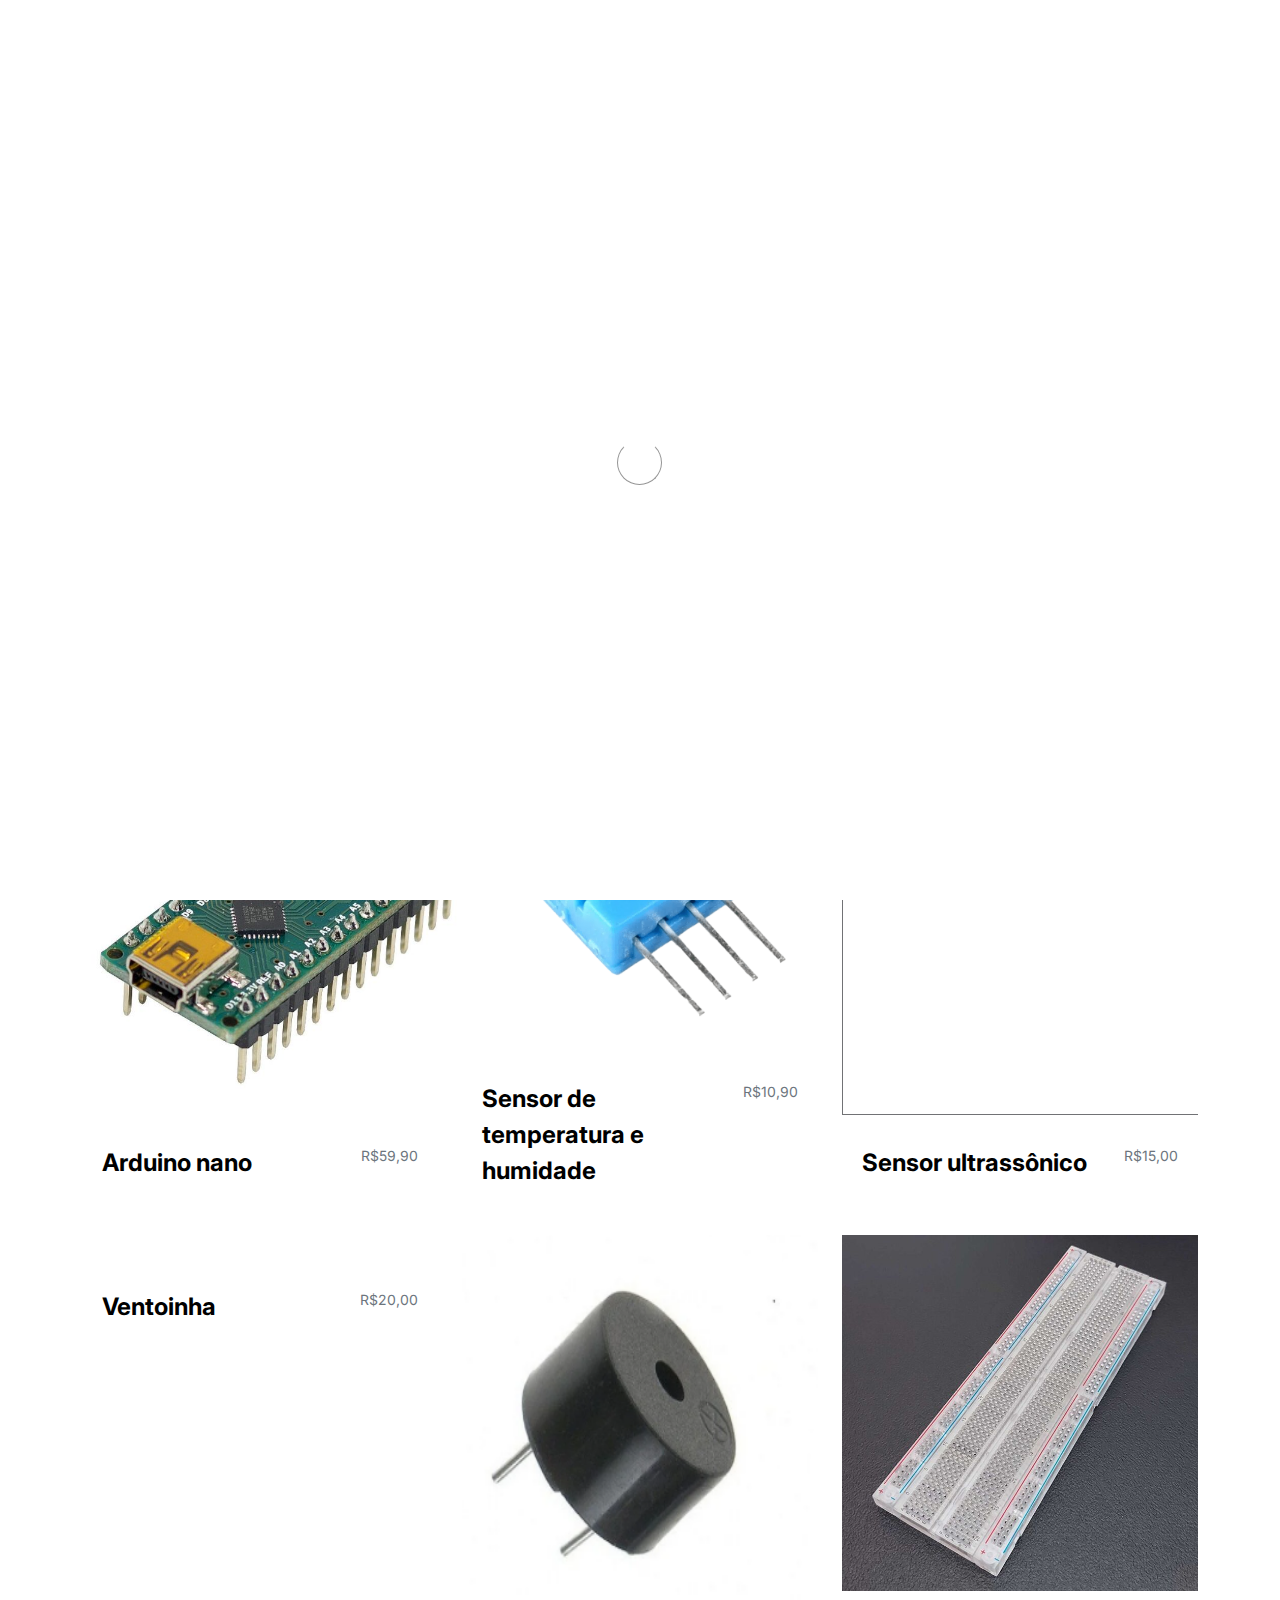
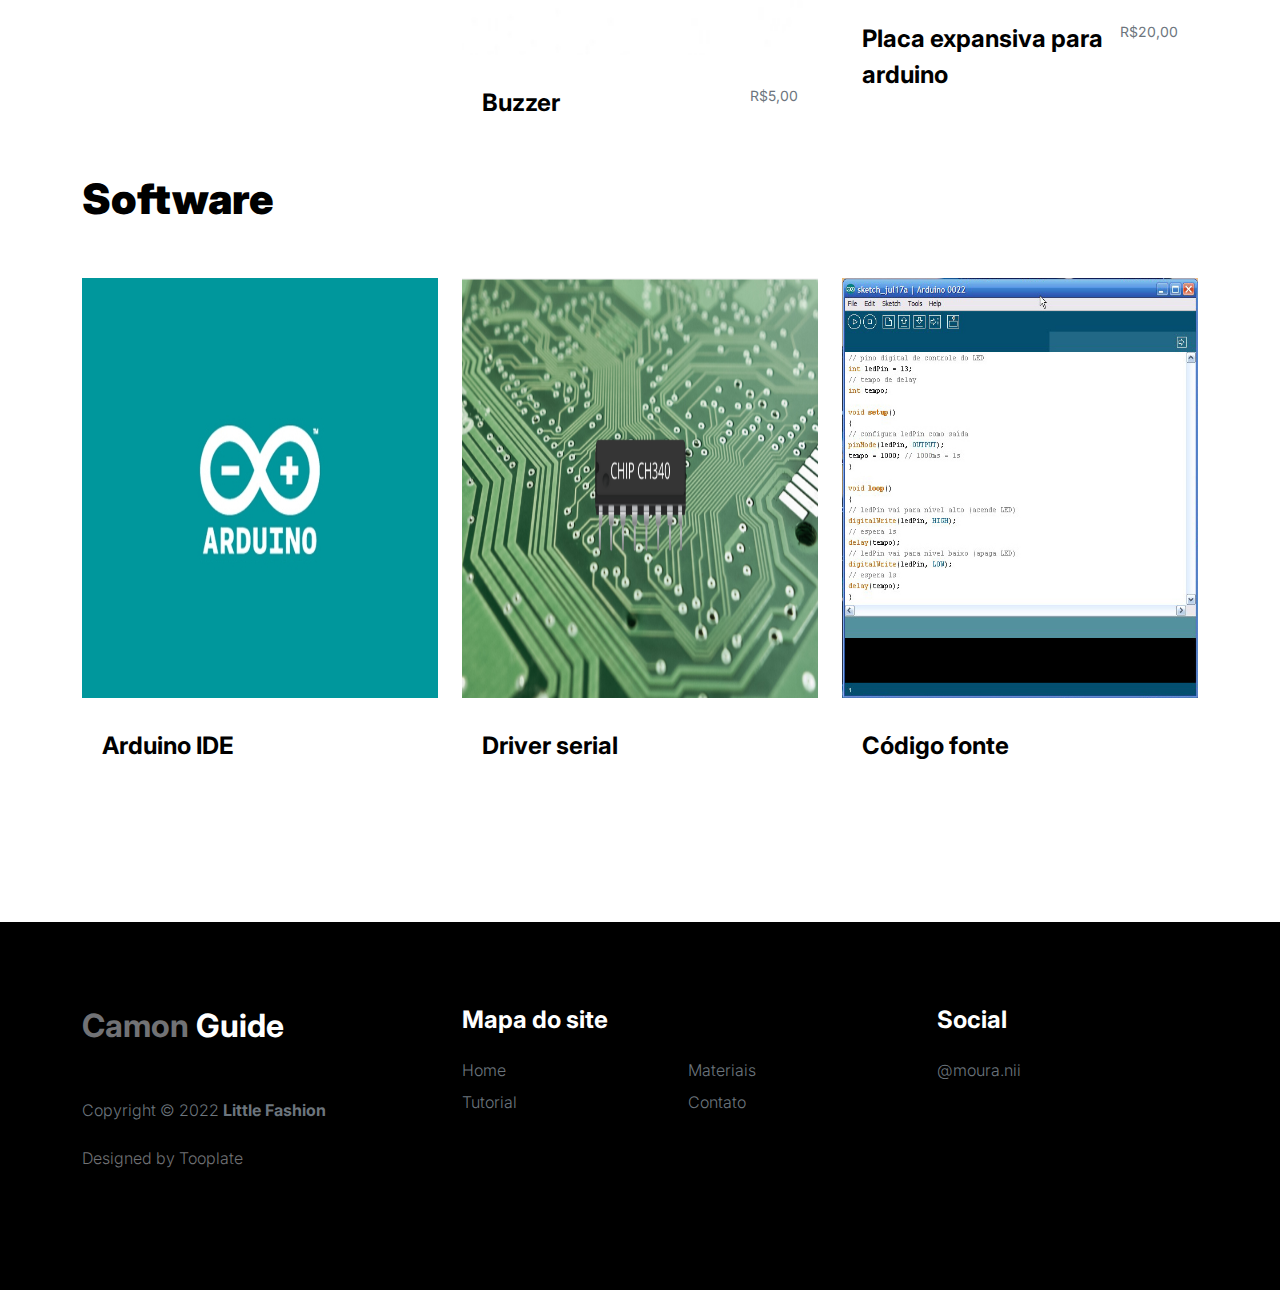
==== about.html @ 304fa765 "Add files via upload" ====
<!doctype html>
<html lang="en">
    <head>
        <meta charset="utf-8">
        <meta name="viewport" content="width=device-width, initial-scale=1">


        <meta name="description" content="">
        <meta name="author" content="">


        <title>Tooplate's Little Fashion - Products</title>


        <!-- CSS FILES -->
        <link rel="preconnect" href="https://fonts.googleapis.com">


        <link rel="preconnect" href="https://fonts.gstatic.com" crossorigin>


        <link href="https://fonts.googleapis.com/css2?family=Inter:wght@100;300;400;700;900&display=swap" rel="stylesheet">


        <link href="css/bootstrap.min.css" rel="stylesheet">
        <link href="css/bootstrap-icons.css" rel="stylesheet">


        <link rel="stylesheet" href="css/slick.css"/>


        <link href="css/tooplate-little-fashion.css" rel="stylesheet">
<!--


Tooplate 2127 Little Fashion


https://www.tooplate.com/view/2127-little-fashion


-->
    </head>
   
    <body>


        <section class="preloader">
            <div class="spinner">
                <span class="sk-inner-circle"></span>
            </div>
        </section>
   
        <main>


            <nav class="navbar navbar-expand-lg">
                <div class="container">
                    <button class="navbar-toggler" type="button" data-bs-toggle="collapse" data-bs-target="#navbarNav" aria-controls="navbarNav" aria-expanded="false" aria-label="Toggle navigation">
                        <span class="navbar-toggler-icon"></span>
                    </button>


                    <a class="navbar-brand" href="index.html">
                        <strong><span>Camon</span> Guide</strong>
                    </a>


                    <div class="d-lg-none">
                        <a href="sign-in.html" class="bi-person custom-icon me-3"></a>


                        <a href="" class="bi-bag custom-icon"></a>
                    </div>


                    <div class="collapse navbar-collapse" id="navbarNav">
                        <ul class="navbar-nav mx-auto">
                            <li class="nav-item">
                                <a class="nav-link" href="index.html">Home</a>
                            </li>


                            <li class="nav-item">
                                <a class="nav-link" href="about.html">Materiais</a>
                            </li>


                            <li class="nav-item">
                                <a class="nav-link active" href="products.html">Tutorial</a>
                            </li>


                            <li class="nav-item">
                                <a class="nav-link" href="contact.html">Contato</a>
                            </li>
                        </ul>


                    </div>
                </div>
            </nav>


            <header class="site-header section-padding d-flex justify-content-center align-items-center">
                <div class="container">
                    <div class="row">


                        <div class="col-lg-10 col-12">
                            <h1>
                                <span class="d-block text-primary">Lista de materiais</span>
                                <span class="d-block text-dark">Camon</span>
                            </h1>
                        </div>
                    </div>
                </div>
            </header>


            <section class="products section-padding">
                <div class="container">
                    <div class="row">
                       
                        <div class="col-12">
                            <h2 class="mb-5">Materiais</h2>
                        </div>


                        <div class="col-lg-4 col-12 mb-3">
                            <div class="product-thumb">
                                <a href="">
                                    <img src="images/arduinonano.jpg" class="arduino usado no colete" alt="" id="arduino">
                                </a>


                                <div class="product-info d-flex">
                                    <div>
                                        <h5 class="product-title mb-0">
                                            <a href="" class="product-title-link">Arduino nano</a>
                                        </h5>
                                    </div>


                                    <small class="product-price text-muted ms-auto">R$59,90</small>
                                </div>
                            </div>
                        </div>


                        <div class="col-lg-4 col-12 mb-3">
                            <div class="product-thumb">
                                <a href="">
                                    <img src="images/temperatura.png" class="img-fluid product-image" alt="">
                                </a>




                                <div class="product-info d-flex">
                                    <div>
                                        <h5 class="product-title mb-0">
                                            <a href="" class="product-title-link">Sensor de temperatura e humidade</a>
                                        </h5>
                                    </div>


                                    <small class="product-price text-muted ms-auto">R$10,90</small>
                                </div>
                            </div>
                        </div>


                        <div class="col-lg-4 col-12">
                            <div class="product-thumb">
                                <a href="">
                                    <img src="images/ultrassonico.jpg" class="img-fluid product-image" alt="" id="ultrassonico">
                                </a>


                                <div class="product-top d-flex">
                                    <a href="#" class="bi-heart-fill product-icon ms-auto"></a>
                                </div>


                                <div class="product-info d-flex">
                                    <div>
                                        <h5 class="product-title mb-0">
                                            <a href="" class="product-title-link">Sensor ultrassônico</a>
                                        </h5>
                                    </div>


                                    <small class="product-price text-muted ms-auto">R$15,00</small>
                                </div>
                            </div>
                        </div>


                        <div class="col-lg-4 col-12 mb-3">
                            <div class="product-thumb">
                                <a href="">
                                    <img src="images/ventoinha.jpg" class="img-fluid product-image" alt="">
                                </a>


                                <div class="product-info d-flex">
                                    <div>
                                        <h5 class="product-title mb-0">
                                            <a href="" class="product-title-link">Ventoinha</a>
                                        </h5>
                                    </div>


                                    <small class="product-price text-muted ms-auto">R$20,00</small>
                                </div>
                            </div>
                        </div>


                        <div class="col-lg-4 col-12 mb-3">
                            <div class="product-thumb">
                                <a href="">
                                    <img src="images/buzzer.png" class="img-fluid product-image" alt="" id="buzzer">
                                </a>


                                <div class="product-top d-flex">
                                    <a href="#" class="bi-heart-fill product-icon ms-auto"></a>
                                </div>


                                <div class="product-info d-flex">
                                    <div>
                                        <h5 class="product-title mb-0">
                                            <a href="" class="product-title-link">Buzzer</a>
                                        </h5>
                                    </div>


                                    <small class="product-price text-muted ms-auto">R$5,00</small>
                                </div>
                            </div>
                        </div>


                        <div class="col-lg-4 col-12 mb-3">
                            <div class="product-thumb">
                                <a href="">
                                    <img src="images/protoboard.jpg" class="img-fluid product-image" alt="">
                                </a>


                                <div class="product-info d-flex">
                                    <div>
                                        <h5 class="product-title mb-0">
                                            <a href="" class="product-title-link">Placa expansiva para arduino</a>
                                        </h5>
                                    </div>


                                    <small class="product-price text-muted ms-auto">R$20,00</small>
                                </div>
                            </div>
                        </div>
                        <div class="col-12">
                            <h2 class="mb-5">Software</h2>
                        </div>

                        <div class="col-lg-4 col-12 mb-3">
                            <div class="product-thumb">
                                <a href="products.html">
                                    <img src="images/arduino.jpg" class="img-fluid product-image" alt="" id="arduinoide">
                                </a>


                                <div class="product-info d-flex">
                                    <div>
                                        <h5 class="product-title mb-0">
                                            <a href="" class="product-title-link">Arduino IDE</a>
                                        </h5>
                                    </div>
                                </div>
                            </div>
                        </div>


                        <div class="col-lg-4 col-12 mb-3">
                            <div class="product-thumb">
                                <a href="products.html">
                                    <img src="images/chip.png" class="img-fluid product-image" alt="" id="chip">
                                </a>

                                <div class="product-info d-flex">
                                    <div>
                                        <h5 class="product-title mb-0">
                                            <a href="" class="product-title-link">Driver serial</a>
                                        </h5>
                                    </div>
                                </div>
                            </div>
                        </div>


                        <div class="col-lg-4 col-12 mb-3">
                            <div class="product-thumb">
                                <a href="products.html">
                                    <img src="images/codigofonte.jpg" class="img-fluid product-image" alt="" id="fonte">
                                </a>


                                <div class="product-info d-flex">
                                    <div>
                                        <h5 class="product-title mb-0">
                                            <a href="" class="product-title-link">Código fonte</a>
                                        </h5>
                                    </div>

                                </div>
                            </div>
                        </div>


                    </div>
                </div>
            </section>


        </main>


        <footer class="site-footer">
            <div class="container">
                <div class="row">


                    <div class="col-lg-3 col-10 me-auto mb-4">
                        <h4 class="text-white mb-3"><a href="index.html">Camon</a> Guide</h4>
                        <p class="copyright-text text-muted mt-lg-5 mb-4 mb-lg-0">Copyright © 2022 <strong>Little Fashion</strong></p>
                        <br>
                        <p class="copyright-text">Designed by <a href="https://www.tooplate.com/" target="_blank">Tooplate</a></p>
                    </div>


                    <div class="col-lg-5 col-8">
                        <h5 class="text-white mb-3">Mapa do site</h5>


                        <ul class="footer-menu d-flex flex-wrap">
                            <li class="footer-menu-item"><a href="about.html" class="footer-menu-link">Home</a></li>


                            <li class="footer-menu-item"><a href="#" class="footer-menu-link">Materiais</a></li>


                            <li class="footer-menu-item"><a href="#" class="footer-menu-link">Tutorial</a></li>


                            <li class="footer-menu-item"><a href="#" class="footer-menu-link">Contato</a></li>
                        </ul>
                    </div>


                    <div class="col-lg-3 col-4">
                        <h5 class="text-white mb-3">Social</h5>
                        <ul class="footer-menu d-flex flex-wrap">
                            <li class="footer-menu-item"><a href="about.html" class="footer-menu-link">@moura.nii</a></li>
                        </ul>
                    </div>


                </div>
            </div>
        </footer>


        <!-- JAVASCRIPT FILES -->
        <script src="js/jquery.min.js"></script>
        <script src="js/bootstrap.bundle.min.js"></script>
        <script src="js/Headroom.js"></script>
        <script src="js/jQuery.headroom.js"></script>
        <script src="js/slick.min.js"></script>
        <script src="js/custom.js"></script>


    </body>
</html>
---- css/tooplate-little-fashion.css ----
/*

Tooplate 2127 Little Fashion

https://www.tooplate.com/view/2127-little-fashion

*/


/*---------------------------------------
  CUSTOM PROPERTIES ( VARIABLES )             
-----------------------------------------*/
:root {
  --white-color:                #FFFFFF;
  --primary-color:              #6A5ACD;
  --section-bg-color:           #f0f8ff;
  --dark-color:                 #000000;
  --grey-color:                 #d0d1d1;
  --p-color:                    #717275;

  --body-font-family:           'Inter', sans-serif;

  --h5-font-size:               24px;
  --p-font-size:                20px;
  --copyright-text-font-size:   16px;
  --product-link-font-size:     14px;
  --custom-link-font-size:      12px;

  --font-weight-thin:           100;
  --font-weight-light:          300;
  --font-weight-normal:         400;
  --font-weight-bold:           700;
  --font-weight-black:          900;
}

body,
html {
  height: 100%;
}

html {
  scroll-behavior: smooth;
}

@media screen and (prefers-reduced-motion: reduce) {
  html {
    scroll-behavior: auto;
  }
}

body {
    background: var(--white-color);
    font-family: var(--body-font-family);    
    position: relative;
}

/*---------------------------------------
  TYPOGRAPHY               
-----------------------------------------*/

h2,
h3,
h4,
h5,
h6 {
  color: var(--dark-color);
  line-height: inherit;
}


#camoneu{
  height: 420px;
  width: 420px;
}
#hardware{
  height: 420px;
  width: 420px;
}

#software{
  height: 420px;
  width: 420px;
}
#tutorial{
  height: 420px;
  width: 420px;
}

#arduino{
  height: 420px;
  width: 420px;
}

#ultrassonico{
  height: 420px;
  width: 420px;
}

#arduinoide{
  height: 420px;
  width: 420px;
}

#chip{
  height: 420px;
  width: 420px;
}

#buzzer{
  height: 420px;
  width: 420px;

}

#fonte{
  height: 420px;
  width: 420px;
}

h1,
h2,
h3,
h4,
h5,
h6 {
  font-weight: var(--font-weight-bold);
}

h1,
h2 {
  font-weight: var(--font-weight-black);
}

h1 {
  font-size: 64px;
  line-height: normal;
}

h2 {
  font-size: 42px;
}

h3 {
  font-size: 36px;
}

h4 {
  font-size: 32px;
}

h5 {
  font-size: 24px;
}

h6 {
  font-size: 20px;
}

p {
  color: var(--p-color);
  font-size: var(--p-font-size);
  font-weight: var(--font-weight-light);
}

a, 
button {
  touch-action: manipulation;
  transition: all 0.3s;
}

a {
  color: var(--p-color);
  text-decoration: none;
}

a:hover {
  color: var(--primary-color);
}

.text-primary {
  color: var(--primary-color) !important;
}

::selection {
  background: var(--primary-color);
  color: var(--white-color);
}

/*---------------------------------------
  CUSTOM LINK               
-----------------------------------------*/
.custom-link {
  color: var(--p-color);
  font-size: var(--custom-link-font-size);
  font-weight: var(--font-weight-bold);
  text-transform: uppercase;
  position: relative;
}

.custom-link i {
  position: absolute;
  opacity: 0;
  bottom: 0;
  left: 100%;
  transition: all 0.3s;
  line-height: normal;
}

.custom-link:hover i {
  opacity: 1;
  left: 101%;
}

.lead {
  font-size: 1.5rem;
  font-weight: var(--font-weight-thin);
}

b,
strong {
  font-weight: var(--font-weight-bold);
}

/*---------------------------------------
  PRE LOADER               
-----------------------------------------*/
.preloader {
  position: fixed;
  top: 0;
  left: 0;
  width: 100%;
  height: 100%;
  z-index: 99999;
  display: flex;
  flex-flow: row nowrap;
  justify-content: center;
  align-items: center;
  background: none repeat scroll 0 0 var(--white-color);
}

.spinner {
  border: 1px solid transparent;
  border-radius: 5px;
  position: relative;
}

.spinner::before {
  content: '';
  box-sizing: border-box;
  position: absolute;
  top: 50%;
  left: 50%;
  width: 45px;
  height: 45px;
  margin-top: -10px;
  margin-left: -23px;
  border-radius: 50%;
  border: 1px solid #959595;
  border-top-color: var(--white-color);
  animation: spinner .9s linear infinite;
}

@keyframes spinner {
  to {transform: rotate(360deg);}
}

/*---------------------------------------
  CUSTOM BUTTON & ICON              
-----------------------------------------*/
.custom-btn {
  background: var(--dark-color);
  border-radius: 50px;
  color: var(--white-color);
  font-size: var(--copyright-text-font-size);
  text-transform: uppercase;
  padding: 16.50px 20px;
}

.social-btn {
  background: transparent;
  border: 1px solid var(--grey-color);
  color: var(--dark-color);
  text-transform: none;
}

.social-btn:hover {
  border-color: transparent;
}

.cart-form-select {
  border-radius: 0;
  padding-top: 15px;
  padding-bottom: 15px;
}

.cart-btn {
  border-radius: 0;
  width: 100%;
  font-size: var(--product-link-font-size);
}

.custom-btn:hover,
.slick-slideshow .custom-btn:hover {
  background: var(--primary-color);
  color: var(--white-color);
}

.custom-icon {
  color: var(--p-color);
  font-size: 24px;
}

.custom-icon {
  display: inline-block;
  vertical-align: middle;
}

.bi-bag.custom-icon {
  font-size: 17px;
}

.featured-icon {
  color: var(--grey-color);
  font-size: 52px;
}

/*---------------------------------------
  DIV SEPARATOR               
-----------------------------------------*/
.div-separator {
  position: relative;
}

.div-separator::before {
  content: "";
  height: 1px;
  background: var(--grey-color);
  display: block;
  width: 100%;
}

.div-separator span {
  position: absolute;
  top: 50%;
  margin-left: -22.5px;
  left: 50%;
  text-align: center;
  background: var(--white-color);
  margin-top: -11px;
  color: var(--dark-color);
  font-weight: var(--font-weight-bold);
  font-size: 14px;
  width: 35px;
  text-transform: uppercase;
}

/*---------------------------------------
  FULL IMAGE               
-----------------------------------------*/
.full-image-img {
  display: block;
  position: absolute;
  z-index: -1;
  right: 0;
  width: 100%;
  bottom: -120px;
  min-width: 650px;
}

@media (min-width: 1600px) {
  .full-image-img {
    bottom: -200px;
  }
}

/*---------------------------------------
  NAVIGATION               
-----------------------------------------*/
.navbar {
  background: var(--white-color);
  position: fixed;
  top: 0;
  right: 0;
  left: 0;
  padding: 25px 0;
  z-index: 2;
  will-change: transform;
  transition: transform 300ms linear;
}

.navbar span, h2 span, h4 span {
	color: var(--primary-color);
}

.navbar.headroom--not-top {
  padding: 20px 0;
}

.headroom--pinned {
  transform: translate(0, 0);
}

.headroom--unpinned {
  transform: translate(0, -150%);
}

.navbar-brand {
  color: var(--dark-color);
  font-size: 24px;
  font-weight: var(--font-weight-light);
  margin: 0;
  padding: 0;
}

.navbar-expand-lg .navbar-nav .nav-link {
  display: inline-block;
  padding: 0;
  margin-right: 1.5rem;
  margin-left: 1.5rem;
}

.nav-link {
  color: var(--p-color);
  font-size: 16px;
  position: relative;
}

.navbar .nav-link::after {
  position: absolute;
  top: 100%;
  left: 0;
  width: 100%;
  height: 2px;
  background: var(--grey-color);
  content: '';
  opacity: 0;
  -webkit-transition: opacity 0.3s, -webkit-transform 0.3s;
  -moz-transition: opacity 0.3s, -moz-transform 0.3s;
  transition: opacity 0.3s, transform 0.3s;
  -webkit-transform: translateY(10px);
  -moz-transform: translateY(10px);
  transform: translateY(10px);
}

.navbar .nav-link.active::after, 
.navbar .nav-link:hover::after {
  opacity: 1;
  -webkit-transform: translateY(0px);
  -moz-transform: translateY(0px);
  transform: translateY(0px);
}

.navbar .nav-link.active,
.navbar .nav-link:hover {
  color: var(--primary-color);
}

.nav-link:focus, 
.nav-link:hover {
  color: var(--p-color);
}

.navbar-toggler {
  border: 0;
  padding: 0;
  cursor: pointer;
  margin: 0;
  width: 30px;
  height: 35px;
  outline: none;
}

.navbar-toggler:focus {
  outline: none;
  box-shadow: none;
}

.navbar-toggler[aria-expanded="true"] .navbar-toggler-icon {
  background: transparent;
}

.navbar-toggler[aria-expanded="true"] .navbar-toggler-icon:before,
.navbar-toggler[aria-expanded="true"] .navbar-toggler-icon:after {
  transition: top 300ms 50ms ease, -webkit-transform 300ms 350ms ease;
  transition: top 300ms 50ms ease, transform 300ms 350ms ease;
  transition: top 300ms 50ms ease, transform 300ms 350ms ease, -webkit-transform 300ms 350ms ease;
  top: 0;
}

.navbar-toggler[aria-expanded="true"] .navbar-toggler-icon:before {
  transform: rotate(45deg);
}

.navbar-toggler[aria-expanded="true"] .navbar-toggler-icon:after {
  transform: rotate(-45deg);
}

.navbar-toggler .navbar-toggler-icon {
  background: var(--dark-color);
  transition: background 10ms 300ms ease;
  display: block;
  width: 30px;
  height: 2px;
  position: relative;
}

.navbar-toggler .navbar-toggler-icon::before,
.navbar-toggler .navbar-toggler-icon::after {
  transition: top 300ms 350ms ease, -webkit-transform 300ms 50ms ease;
  transition: top 300ms 350ms ease, transform 300ms 50ms ease;
  transition: top 300ms 350ms ease, transform 300ms 50ms ease, -webkit-transform 300ms 50ms ease;
  position: absolute;
  right: 0;
  left: 0;
  background: var(--dark-color);
  width: 30px;
  height: 2px;
  content: '';
}

.navbar-toggler .navbar-toggler-icon:before {
  top: -8px;
}

.navbar-toggler .navbar-toggler-icon:after {
  top: 8px;
}

/*---------------------------------------
  SITE HEADER              
-----------------------------------------*/
.site-header {
  background-color: var(--section-bg-color);
  position: relative;
  overflow: hidden;
  margin-top: 86px;
}

.site-header.section-padding {
  padding-top: 7rem;
  padding-bottom: 7rem;
}

.site-header.section-padding-img {
  padding-top: 10rem;
  padding-bottom: 10rem;
}

.header-image {
  position: absolute;
  top: 0;
  right: 0;
  width: 50%;
  height: 100%;
  object-fit: cover;
}

/*---------------------------------------
  SLICK SLIDESHOW               
-----------------------------------------*/
@media (min-width: 992px) {
  .slick-slideshow {
    height: 100vh;
  }
}

.slick-slideshow {
  margin-top: 86px;
}

.slick-title {
  color: var(--white-color);
}

.slick-custom {
  position: relative;
}

.slick-custom img {
  width: 100%;
  object-fit: cover;
}

.slick-bottom {
  background: linear-gradient(to top, var(--dark-color), transparent 90%);
  position: absolute;
  z-index: 2;
  bottom: 0;
  right: 0;
  left: 0;
  width: 100%;
  height: 100%;
}

.slick-bottom .container {
  position: absolute;
  top: 40%;
  left: 50%;
  transform: translate(-50%, -40%);
}

.slick-overlay {
  background: linear-gradient(to top, #000, transparent 120%);
  position: absolute;
  top: 0;
  right: 0;
  bottom: 0;
  left: 0;
}

.slick-slideshow .custom-btn {
  font-weight: var(--font-weight-bold);
  display: inline-block;
  padding-right: 32px;
  padding-left: 32px;
}

@media (min-width: 576px) {
  .slick-slideshow .slick-dots {
    max-width: 540px;
  }
}

@media (min-width: 768px) {
  .slick-slideshow .slick-dots {
    max-width: 720px;
  }
}

@media (min-width: 992px) {
  .slick-slideshow .slick-dots {
    max-width: 960px;
  }
}

@media (min-width: 1200px) {
  .slick-slideshow .slick-dots {
    max-width: 1140px;
  }
}

@media (min-width: 1400px) {
  .slick-slideshow .slick-dots {
    max-width: 1320px;
  }
}

.slick-slideshow .slick-dots {
  position: absolute;
  z-index: 2;
  top: 50%;
  left: 0;
  right: 0;
  transform: translate(0, -50%);
  margin: 0 auto;
  padding: 0;
}

.slick-slideshow .slick-dots li {
  background: transparent;
  border: 5px solid rgba(255, 255, 255, 0.35);
  border-radius: 100%;
  display: block;
  width: 30px;
  height: 30px;
  margin: 10px;
  padding: 5px;
  margin-left: auto;
  cursor: pointer;
}

.slick-slideshow .slick-dots button {
  background: transparent;
  border: none;
  color: transparent;
  display: block;
  width: 100%;
  height: 0;
  margin: 0;
  padding: 0;
  outline: none;
  height: 0;
}

.slick-slideshow .slick-dots li:hover,
.slick-slideshow .slick-dots .slick-active {
  background: var(--white-color);
}

/*---------------------------------------
  CUSTOM CIRCLE IMAGES               
-----------------------------------------*/

.custom-circle-image {
  border-radius: 100px;
  width: 55px;
  height: 55px;
}

.custom-circle-image.team-image {
  width: 85px;
  height: 85px;
}

/*---------------------------------------
  TESTIMONIAL               
-----------------------------------------*/
.slick-testimonial .slick-list,
.slick-testimonial .slick-track {
  height: 100%;
}

.slick-testimonial {
  margin: auto;
}

.slick-testimonial-caption {
  quotes: '❝' '❞';
  position: relative;
  padding: 5rem 7rem;
}

.slick-testimonial-caption::before {
  content: open-quote;
  display: inline-block;
  color: var(--primary-color);
  font-family: auto;
  font-size: 100px;
  height: 0;
  position: absolute;
  top: 0;
  left: 0;
}

.slick-testimonial .slick-dots {
  text-align: center;
}

.slick-testimonial .slick-dots li {
  background: var(--grey-color);
  display: inline-block;
  vertical-align: top;
  width: 16%;
  height: 1px;
}

.slick-testimonial .slick-dots button {
  background: transparent;
  border: none;
  color: transparent;
  display: block;
  width: 100%;
  height: 0;
  margin: 0;
  padding: 0;
}

.slick-testimonial .slick-dots li:hover,
.slick-testimonial .slick-dots .slick-active {
  background: var(--dark-color);
}

/*---------------------------------------
  SECTION               
-----------------------------------------*/
section {
  content-visibility: auto;
  contain-intrinsic-size: 700px;
}

.section-padding {
  padding-top: 7rem;
  padding-bottom: 7rem;
}

.featured {
  background: var(--section-bg-color);
}

/*---------------------------------------
  ABOUT               
-----------------------------------------*/
.about .nav-pills .nav-item {
  width: 100%;
}

.about .nav-pills .nav-link {
  color: var(--grey-color);
  font-size: 18px;
  font-weight: var(--font-weight-bold);
  border-left: 1px solid var(--grey-color);
  border-radius: 0;
  padding-right: 0;
}

.about .nav-pills .nav-link:hover,
.about .nav-pills .nav-link.active, 
.about .nav-pills .show>.nav-link {
  background: transparent;
  border-left-color: var(--primary-color);
  color: var(--primary-color);
}

/*---------------------------------------
  FAQ ACCORDION               
-----------------------------------------*/
.accordion-item {
  background-color: transparent;
  border-top: 0;
  border-right: 0;
  border-left: 0;
}

.accordion-button {
  background-color: transparent;
  box-shadow: none;
}

.accordion-button:not(.collapsed) {
  background: transparent;
  box-shadow: none;
}

button:focus:not(:focus-visible) {
  border-color: transparent;
  box-shadow: none;
}

.accordion-body {
  border-top: 1px solid rgba(0,0,0,.125);
}

.accordion-button {
  font-size: 1.5rem;
  font-weight: var(--font-weight-normal);
  padding-top: 1.5rem;
  padding-right: 0;
  padding-bottom: 1.5rem;
  padding-left: 0;
}

.accordion-body {
  padding: 2rem 0;
}

/*---------------------------------------
  TEAM MEMBERS               
-----------------------------------------*/
.team {
  background: var(--grey-color);
}

.team-thumb {
  background: var(--white-color);
  position: relative;
  border-radius: .25rem;
  padding: 42px 32px;
}

.team-info {
  width: 100%;
}

.custom-modal-btn {
  background: var(--grey-color);
  color: var(--white-color);
  position: absolute;
  top: 0;
  right: 0;
  bottom: 0;
  margin: auto 32px;
  width: 42px;
  height: 42px;
}

.modal-body {
  padding: 4rem;
}

.modal-header {
  padding-top: 7rem;
  padding-bottom: 5rem;
}

.modal-header .btn-close {
  position: absolute;
  top: 0;
  right: 0;
  font-size: 24px;
  margin: 32px;
}

#cart-modal .modal-header .btn-close {
  z-index: 2;
  margin: 22px;
}

#cart-modal .modal-header {
  border-bottom: 0;
  padding: 0;
}

#cart-modal .modal-footer {
  padding: 2rem 4rem;
}

/*---------------------------------------
  SKILL - PROGRESS BAR               
-----------------------------------------*/
.skill-thumb strong {
  display: inline-block;
  margin-bottom: 6px;
}

.skill-thumb span {
  color: var(--dark-color);
  font-size: 24px;
  font-weight: var(--font-weight-bold);
}

.skill-thumb .progress {
  background: var(--white-color);
  box-shadow: none;
  border-radius: 100px;
  height: 1px;
  margin-bottom: 16px;
}

.skill-thumb .progress .progress-bar-primary {
  background: var(--grey-color);
}

/*---------------------------------------
  PRODUCT               
-----------------------------------------*/
.front-product {
  background: var(--section-bg-color);
}

.product-thumb {
  background: var(--white-color);
  position: relative;
  transition: all 0.5s ease-out;
}

.product-image {
  transition: all 0.5s ease-out;
}

.product-thumb:hover .product-image {
  box-shadow: 0 1rem 3rem rgba(0,0,0,.175);
}

.product-top {
  position: absolute;
  top: 0;
  right: 0;
  left: 0;
  margin: 20px;
}

.product-info {
  padding: 30px 20px;
}

.product-description,
.product-cart-thumb {
  padding: 0 20px;
}

.product-icon {
  color: var(--white-color);
}

.product-title-link {
  color: var(--dark-color);
}

.product-additional-link {
  display: inline-block;
  vertical-align: top;
  font-size: var(--product-link-font-size);
  margin-top: 32px;
  margin-right: 12px;
}

.product-alert {
  background: var(--white-color);
  color: var(--p-color);
  font-size: var(--custom-link-font-size);
  font-weight: var(--font-weight-bold);
  padding: 3px 10px;
}

.product-p {
  font-size: var(--product-link-font-size);
}

.view-all {
  text-transform: uppercase;
  color: var(--p-color);
  font-size: 13px;
  font-weight: var(--font-weight-bold);
  border-bottom: 2px solid var(--grey-color);
  padding-bottom: 6px;
}

/*---------------------------------------
  CONTACT              
-----------------------------------------*/
.contact-info {
  padding: 40px;
}

.contact-form .form-control {
  border-color: var(--grey-color);
  font-weight: var(--font-weight-normal);
}

.form-floating>label {
  color: var(--grey-color);
  font-weight: var(--font-weight-normal);
}

.contact-form button[type='submit'] {
  background: var(--dark-color);
  border: none;
  border-radius: 100px;
  color: var(--white-color);
  font-weight: var(--font-weight-bold);
  text-transform: uppercase;
  padding: 16px;
}

.contact-form button[type='submit']:hover {
  background: var(--primary-color);
}

/*---------------------------------------
  SITE FOOTER               
-----------------------------------------*/
.site-footer {
  background: var(--dark-color);
  padding-top: 5rem;
  padding-bottom: 5rem;
}

.footer-menu {
  margin: 0;
  padding: 0;
}

.footer-menu-item {
  display: block;
  width: 50%;
}

.footer-menu-link {
  color: #6c757d;
  font-weight: var(--font-weight-light);
  display: inline-block;
  vertical-align: top;
  margin-top: 4px;
  margin-bottom: 4px;
}

.site-footer .social-icon-link {
  margin-top: 4px;
}

.site-footer .social-icon-link:hover,
.footer-menu-link:hover {
  color: var(--white-color);
}

.copyright-text {
  font-size: var(--copyright-text-font-size);
}

/*---------------------------------------
  SOCIAL ICON               
-----------------------------------------*/
.social-icon {
  margin: 0;
  padding: 0;
}

.social-icon li {
  list-style: none;
  display: inline-block;
  vertical-align: top;
}

.social-icon-link {
  color: #6c757d;
  font-size: 1rem;
  display: inline-block;
  vertical-align: top;
  margin-bottom: 4px;
  margin-right: 15px;
}

.social-icon-link:hover {
  color: var(--primary-color);
}

/*---------------------------------------
  RESPONSIVE STYLES               
-----------------------------------------*/
@media screen and (max-width: 1200px) {
  h1 {
    font-size: 62px;
  }
}

@media screen and (max-width: 991px) {
  h1 {
    font-size: 42px;
    margin-bottom: 0;
  }

  h2 {
    font-size: 36px;
  }

  h3 {
    font-size: 32px;
  }

  h4 {
    font-size: 28px;
  }

  h5 {
    font-size: 24px;
  }

  h6 {
    font-size: 20px;
  }

  .lead {
    font-size: 16px;
  }

  .navbar-expand-lg .navbar-nav .nav-link {
    margin-top: 1rem;
  }

  .site-header {
    background-position: bottom;
  }

  #cart-modal .modal-header .btn-close {
    margin: 22px 14px;
  }

  .custom-btn {
    font-size: 14px;
    padding: 13.5px 20px;
  }

  .slick-slideshow .custom-btn {
    padding-right: 27px;
    padding-left: 27px;
  }

  .social-login,
  .div-separator {
    width: 75% !important;
  }

  #cart-modal .modal-footer .row {
    width: 100% !important;
  }

  .site-header.section-padding,
  .section-padding {
    padding-top: 4rem;
    padding-bottom: 4rem;
  }

  .site-header-image.section-padding {
    padding-bottom: 0;
  }

  .header-info {
    padding-top: 50px;
    padding-bottom: 100px;
  }

  .header-image {
    position: relative;
    top: auto;
    bottom: 0;
    left: 0;
    width: auto;
    height: auto;
  }

  .slick-testimonial-caption {
    padding: 6rem 3rem 4rem 3rem;
  }

  .slick-slideshow .slick-dots li {
    width: 25px;
    height: 25px;
  }

  .modal-header {
    padding-top: 6rem;
    padding-bottom: 2rem;
  }

  .modal-body {
    padding: 2rem;
  }

  #cart-modal .modal-footer {
    padding-right: 0;
    padding-left: 0;
  }

  #cart-modal .modal-body {
    padding: 4rem 2rem 2rem 2rem;
  }

  .full-image-img {
    bottom: 0;
  }
}
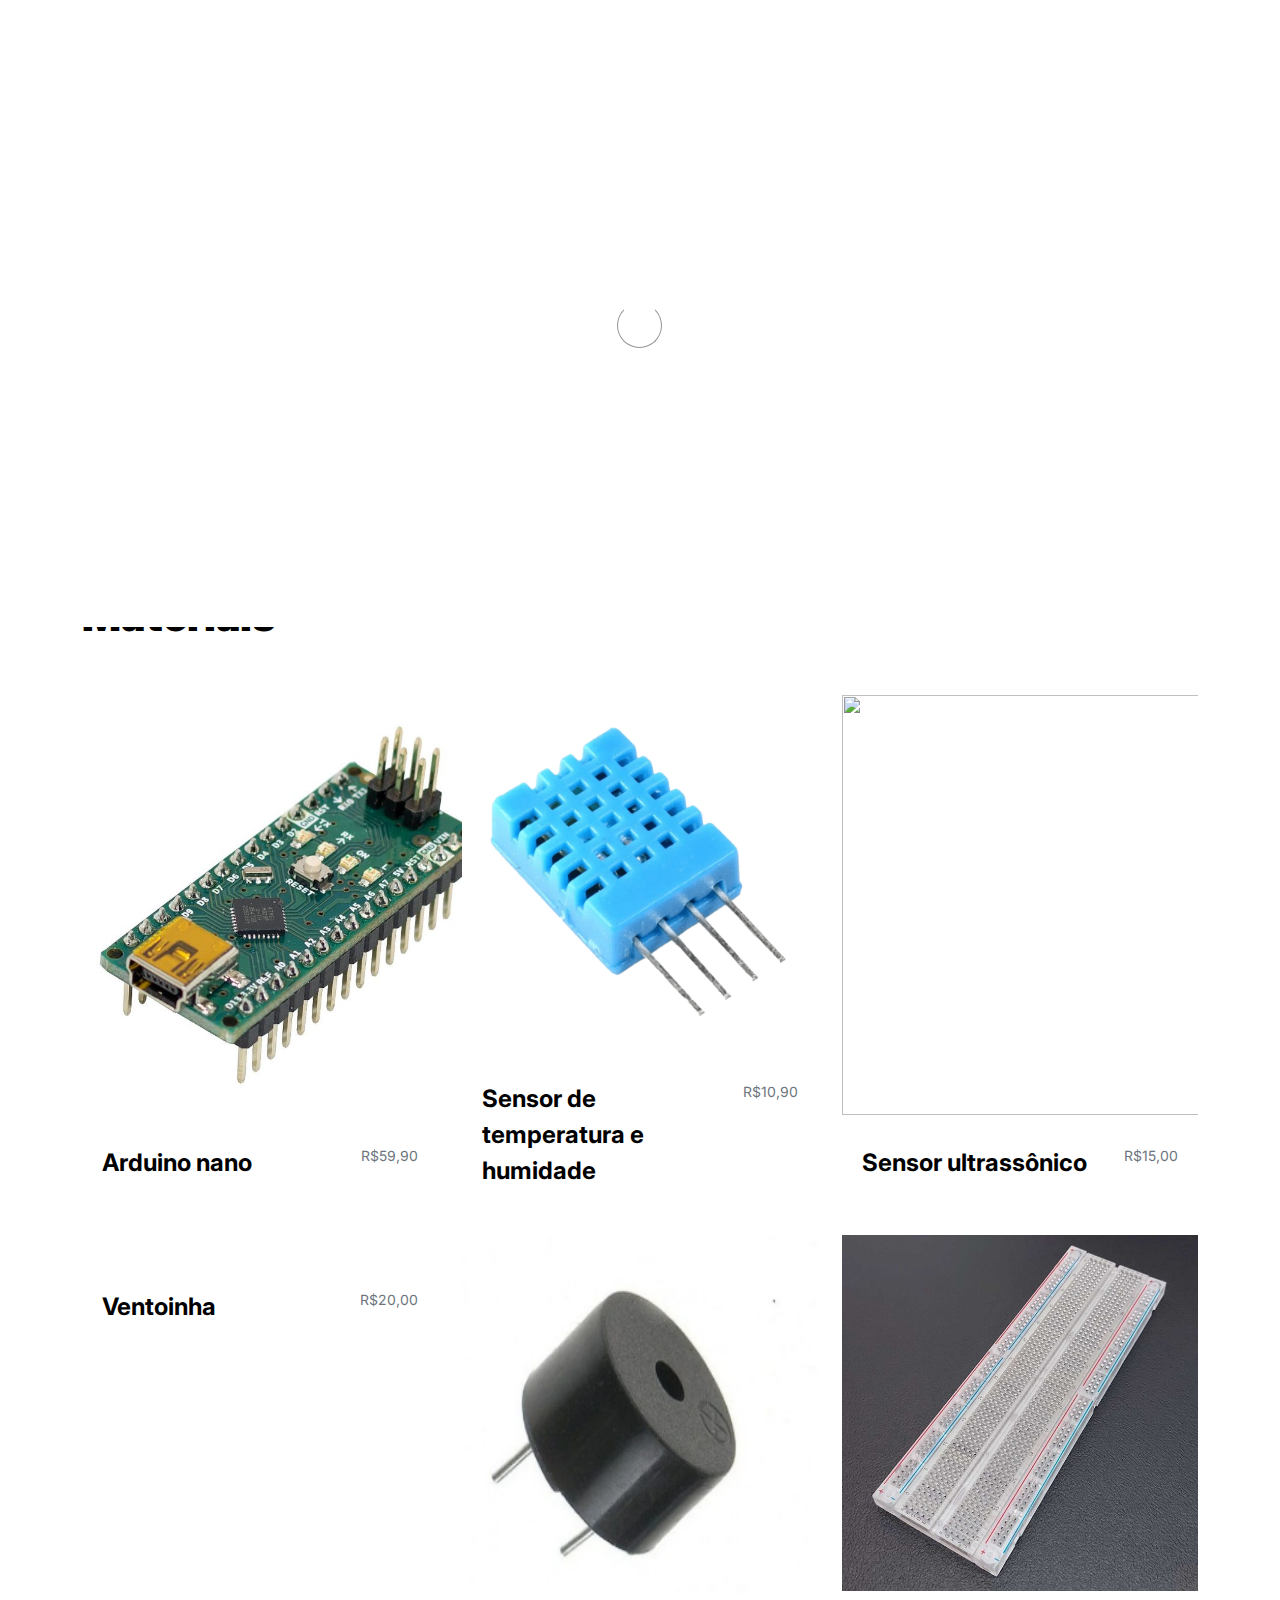
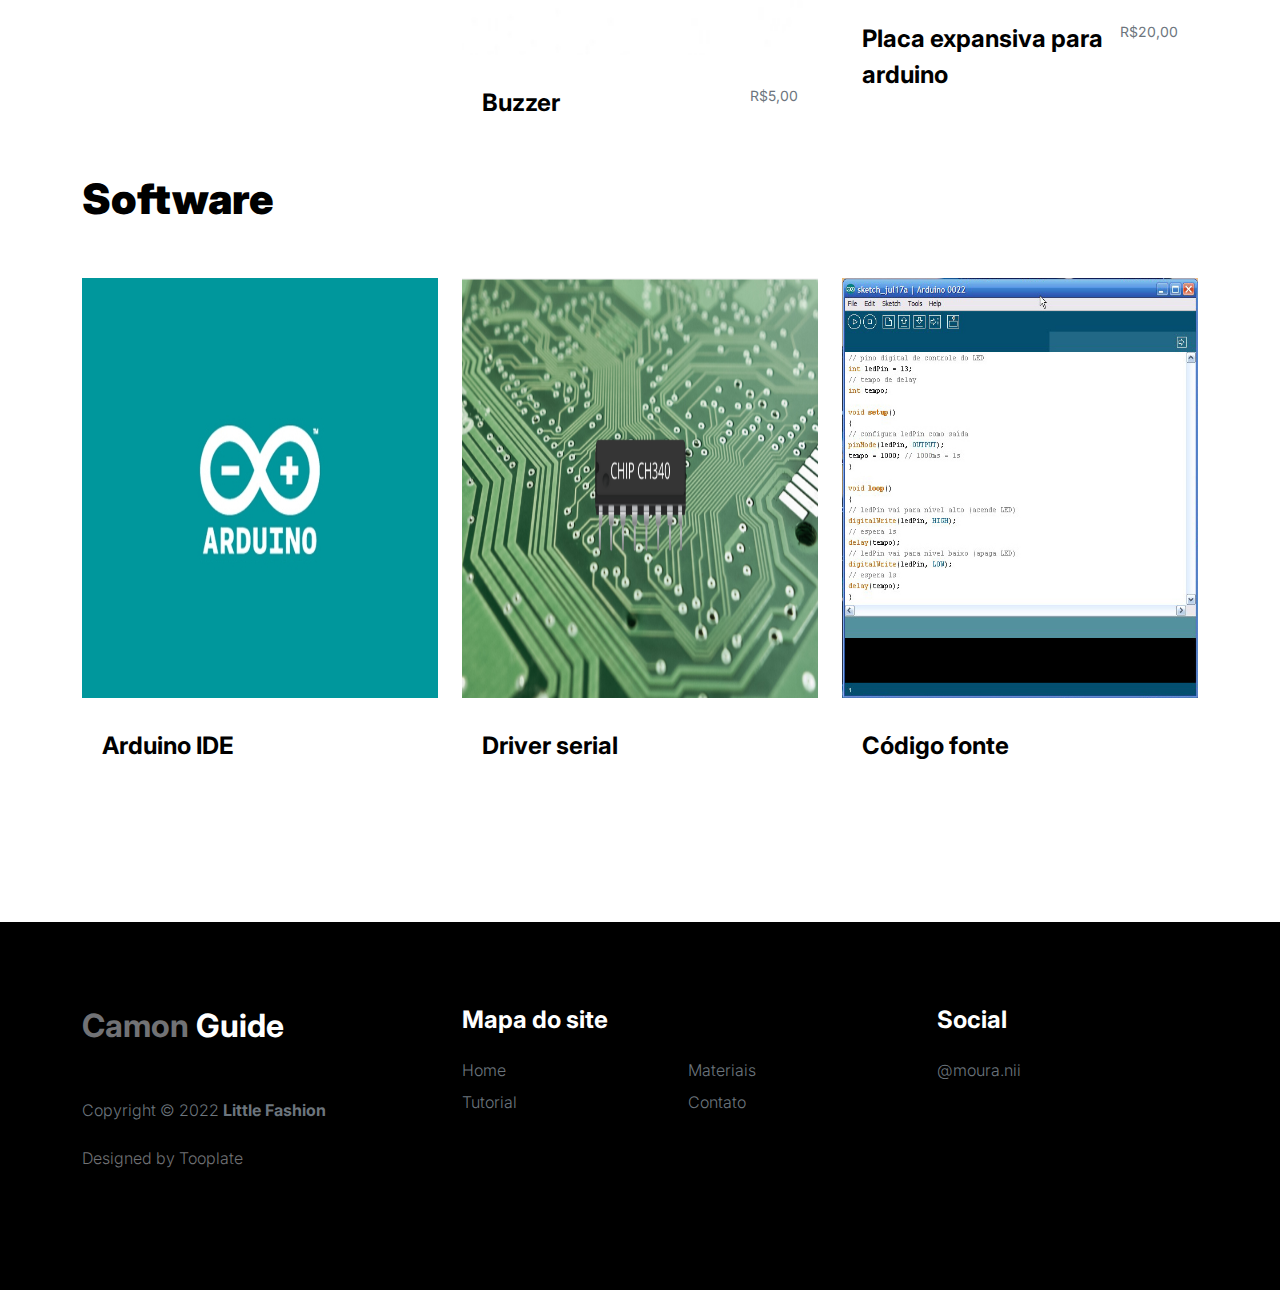
==== commit 2603514a: "Add files via upload" ====
--- a/about.html
+++ b/about.html
@@ -9,7 +9,7 @@
         <meta name="author" content="">
 
 
-        <title>Tooplate's Little Fashion - Products</title>
+        <title>Camon Guide - Materiais</title>
 
 
         <!-- CSS FILES -->
@@ -82,12 +82,12 @@
 
 
                             <li class="nav-item">
-                                <a class="nav-link" href="about.html">Materiais</a>
+                                <a class="nav-link active" href="about.html">Materiais</a>
                             </li>
 
 
                             <li class="nav-item">
-                                <a class="nav-link active" href="products.html">Tutorial</a>
+                                <a class="nav-link " href="products.html">Tutorial</a>
                             </li>
 
 
@@ -129,15 +129,15 @@
 
                         <div class="col-lg-4 col-12 mb-3">
                             <div class="product-thumb">
-                                <a href="">
+                               
                                     <img src="images/arduinonano.jpg" class="arduino usado no colete" alt="" id="arduino">
-                                </a>
-
-
-                                <div class="product-info d-flex">
-                                    <div>
-                                        <h5 class="product-title mb-0">
-                                            <a href="" class="product-title-link">Arduino nano</a>
+                             
+
+
+                                <div class="product-info d-flex">
+                                    <div>
+                                        <h5 class="product-title mb-0">
+                                            <a  class="product-title-link">Arduino nano</a>
                                         </h5>
                                     </div>
 
@@ -150,17 +150,17 @@
 
                         <div class="col-lg-4 col-12 mb-3">
                             <div class="product-thumb">
-                                <a href="">
+                             
                                     <img src="images/temperatura.png" class="img-fluid product-image" alt="">
-                                </a>
-
-
-
-
-                                <div class="product-info d-flex">
-                                    <div>
-                                        <h5 class="product-title mb-0">
-                                            <a href="" class="product-title-link">Sensor de temperatura e humidade</a>
+                       
+
+
+
+
+                                <div class="product-info d-flex">
+                                    <div>
+                                        <h5 class="product-title mb-0">
+                                            <a  class="product-title-link">Sensor de temperatura e humidade</a>
                                         </h5>
                                     </div>
 
@@ -173,9 +173,9 @@
 
                         <div class="col-lg-4 col-12">
                             <div class="product-thumb">
-                                <a href="">
+                             
                                     <img src="images/ultrassonico.jpg" class="img-fluid product-image" alt="" id="ultrassonico">
-                                </a>
+                           
 
 
                                 <div class="product-top d-flex">
@@ -186,7 +186,7 @@
                                 <div class="product-info d-flex">
                                     <div>
                                         <h5 class="product-title mb-0">
-                                            <a href="" class="product-title-link">Sensor ultrassônico</a>
+                                            <a  class="product-title-link">Sensor ultrassônico</a>
                                         </h5>
                                     </div>
 
@@ -199,15 +199,14 @@
 
                         <div class="col-lg-4 col-12 mb-3">
                             <div class="product-thumb">
-                                <a href="">
+                               
                                     <img src="images/ventoinha.jpg" class="img-fluid product-image" alt="">
-                                </a>
-
-
-                                <div class="product-info d-flex">
-                                    <div>
-                                        <h5 class="product-title mb-0">
-                                            <a href="" class="product-title-link">Ventoinha</a>
+                              
+
+                                <div class="product-info d-flex">
+                                    <div>
+                                        <h5 class="product-title mb-0">
+                                            <a  class="product-title-link">Ventoinha</a>
                                         </h5>
                                     </div>
 
@@ -220,9 +219,9 @@
 
                         <div class="col-lg-4 col-12 mb-3">
                             <div class="product-thumb">
-                                <a href="">
+                           
                                     <img src="images/buzzer.png" class="img-fluid product-image" alt="" id="buzzer">
-                                </a>
+                      
 
 
                                 <div class="product-top d-flex">
@@ -233,7 +232,7 @@
                                 <div class="product-info d-flex">
                                     <div>
                                         <h5 class="product-title mb-0">
-                                            <a href="" class="product-title-link">Buzzer</a>
+                                            <a  class="product-title-link">Buzzer</a>
                                         </h5>
                                     </div>
 
@@ -246,15 +245,15 @@
 
                         <div class="col-lg-4 col-12 mb-3">
                             <div class="product-thumb">
-                                <a href="">
+                               
                                     <img src="images/protoboard.jpg" class="img-fluid product-image" alt="">
-                                </a>
-
-
-                                <div class="product-info d-flex">
-                                    <div>
-                                        <h5 class="product-title mb-0">
-                                            <a href="" class="product-title-link">Placa expansiva para arduino</a>
+                          
+
+
+                                <div class="product-info d-flex">
+                                    <div>
+                                        <h5 class="product-title mb-0">
+                                            <a class="product-title-link">Placa expansiva para arduino</a>
                                         </h5>
                                     </div>
 
@@ -269,42 +268,42 @@
 
                         <div class="col-lg-4 col-12 mb-3">
                             <div class="product-thumb">
-                                <a href="products.html">
-                                    <img src="images/arduino.jpg" class="img-fluid product-image" alt="" id="arduinoide">
+                                <a target="_blank" href="https://www.arduino.cc/en/software">
+                                    <img   src="images/arduino.jpg" class="img-fluid product-image" alt="" id="arduinoide">
                                 </a>
 
 
                                 <div class="product-info d-flex">
                                     <div>
                                         <h5 class="product-title mb-0">
-                                            <a href="" class="product-title-link">Arduino IDE</a>
-                                        </h5>
-                                    </div>
-                                </div>
-                            </div>
-                        </div>
-
-
-                        <div class="col-lg-4 col-12 mb-3">
-                            <div class="product-thumb">
-                                <a href="products.html">
+                                            <a target="_blank" href="https://www.arduino.cc/en/software" class="product-title-link">Arduino IDE</a>
+                                        </h5>
+                                    </div>
+                                </div>
+                            </div>
+                        </div>
+
+
+                        <div class="col-lg-4 col-12 mb-3">
+                            <div class="product-thumb">
+                                <a target="_blank" href="https://www.blogdarobotica.com/2020/03/21/instalando-driver-serial-para-arduinos-com-chip-ch340">
                                     <img src="images/chip.png" class="img-fluid product-image" alt="" id="chip">
                                 </a>
 
                                 <div class="product-info d-flex">
                                     <div>
                                         <h5 class="product-title mb-0">
-                                            <a href="" class="product-title-link">Driver serial</a>
-                                        </h5>
-                                    </div>
-                                </div>
-                            </div>
-                        </div>
-
-
-                        <div class="col-lg-4 col-12 mb-3">
-                            <div class="product-thumb">
-                                <a href="products.html">
+                                            <a target="_blank"  href="https://www.blogdarobotica.com/2020/03/21/instalando-driver-serial-para-arduinos-com-chip-ch340" class="product-title-link">Driver serial</a>
+                                        </h5>
+                                    </div>
+                                </div>
+                            </div>
+                        </div>
+
+
+                        <div class="col-lg-4 col-12 mb-3">
+                            <div class="product-thumb">
+                                <a href="code/Fashion.rar">
                                     <img src="images/codigofonte.jpg" class="img-fluid product-image" alt="" id="fonte">
                                 </a>
 
@@ -312,7 +311,7 @@
                                 <div class="product-info d-flex">
                                     <div>
                                         <h5 class="product-title mb-0">
-                                            <a href="" class="product-title-link">Código fonte</a>
+                                            <a href="code/Fashion.rar" class="product-title-link">Código fonte</a>
                                         </h5>
                                     </div>
 
